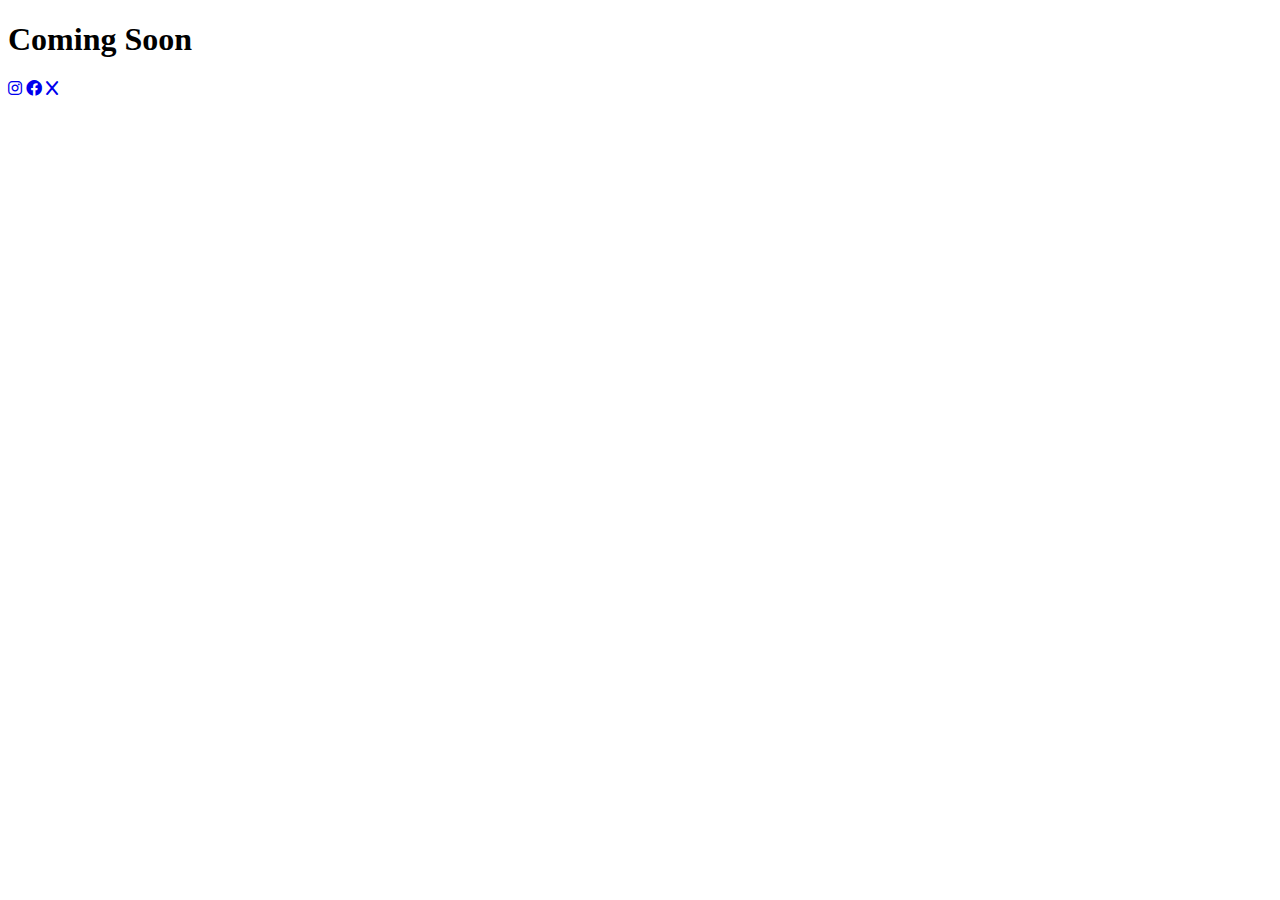
==== exp/index.html @ dc9727be "Create index.html" ====
<!DOCTYPE html>
<html lang="en">
<head>
    <meta charset="UTF-8">
    <meta name="viewport" content="width=device-width, initial-scale=1.0">
    <title>Experience</title>
    <link rel="stylesheet" href="style.css">
    <link rel="stylesheet" href="https://cdnjs.cloudflare.com/ajax/libs/font-awesome/6.0.0-beta3/css/all.min.css">
</head>
<body>
    <div class="container">
        <h1>Coming Soon</h1>
        </div>
        <div class="social-media-links">
            <a href="https://www.instagram.com/jeananda_andhika" class="social-link" target="_blank"><i class="fab fa-instagram"></i></a>
            <a href="https://www.facebook.com/yourprofile" class="social-link" target="_blank"><i class="fab fa-facebook"></i></a>
            <a href="https://x.com/yourprofile" class="social-link" target="_blank"><i class="fab fa-x"></i></a>
        </div>
    </div>
</body>
</html>
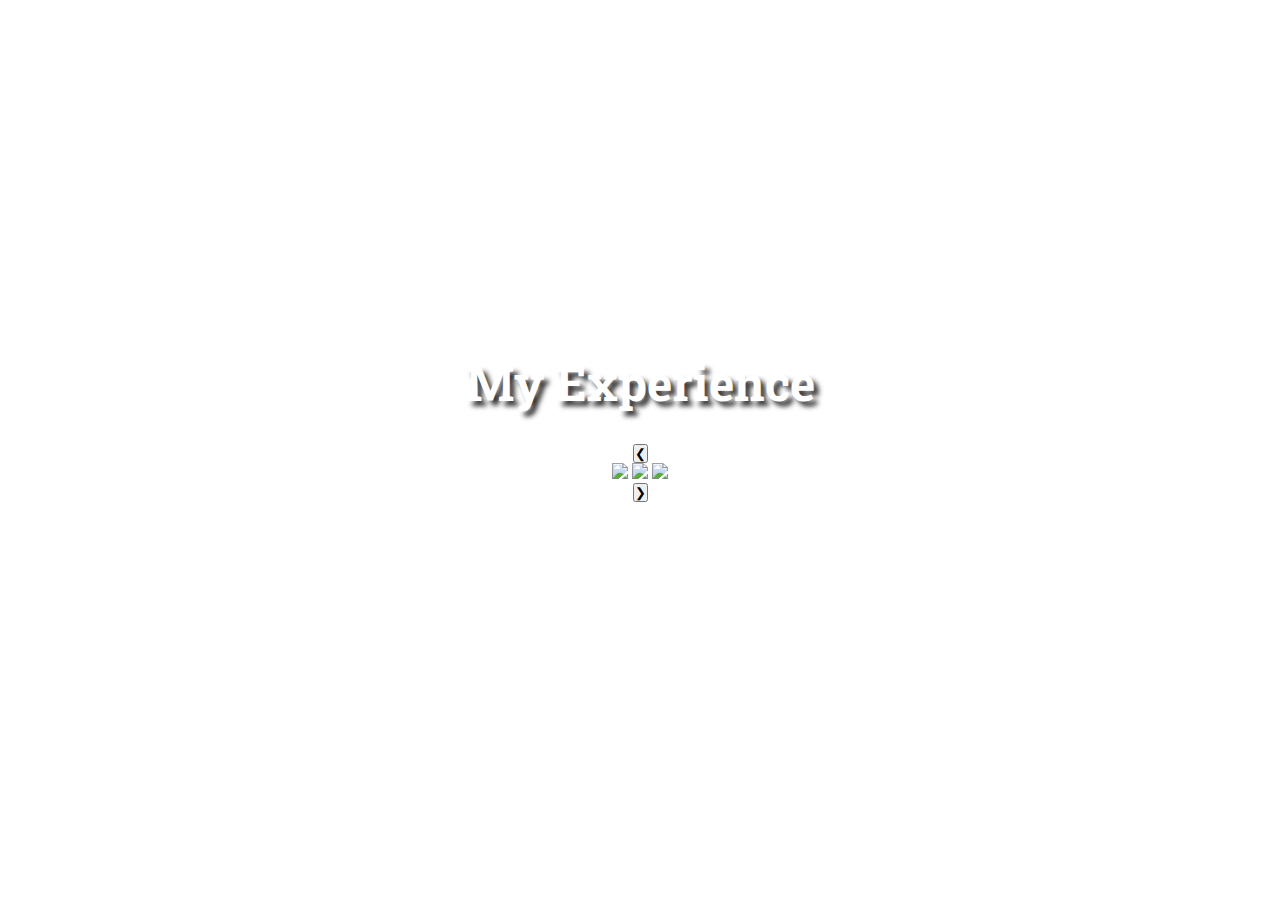
==== commit 9923067d: "Update index.html" ====
--- a/exp/index.html
+++ b/exp/index.html
@@ -3,13 +3,21 @@
 <head>
     <meta charset="UTF-8">
     <meta name="viewport" content="width=device-width, initial-scale=1.0">
-    <title>Experience</title>
+    <title>My Experience</title>
     <link rel="stylesheet" href="style.css">
     <link rel="stylesheet" href="https://cdnjs.cloudflare.com/ajax/libs/font-awesome/6.0.0-beta3/css/all.min.css">
 </head>
 <body>
     <div class="container">
-        <h1>Coming Soon</h1>
+        <h1>My Experience</h1>
+        <div class="certificate-slider">
+            <button class="prev" onclick="prevSlide()">&#10094;</button>
+            <div class="certificate-container">
+                <img src="/certificate/sert1.png" class="certificate-frame active">
+                <img src="/certificate/idhost.png" class="certificate-frame">
+                <img src="https://is3.cloudhost.id/percobaansaja/foto_s3/photo_2025-01-11_14-41-28.jpg" class="certificate-frame">
+            </div>
+            <button class="next" onclick="nextSlide()">&#10095;</button>
         </div>
         <div class="social-media-links">
             <a href="https://www.instagram.com/jeananda_andhika" class="social-link" target="_blank"><i class="fab fa-instagram"></i></a>
@@ -17,5 +25,29 @@
             <a href="https://x.com/yourprofile" class="social-link" target="_blank"><i class="fab fa-x"></i></a>
         </div>
     </div>
+    
+    <script>
+        let index = 0;
+        const slides = document.querySelectorAll(".certificate-frame");
+        function showSlide(i) {
+            slides.forEach((slide, idx) => {
+                slide.classList.remove("active");
+                if (idx === i) {
+                    slide.classList.add("active");
+                }
+            });
+        }
+        function prevSlide() {
+            index = (index - 1 + slides.length) % slides.length;
+            showSlide(index);
+        }
+        function nextSlide() {
+            index = (index + 1) % slides.length;
+            showSlide(index);
+        }
+
+// Tampilkan slide pertama saat halaman dimuat
+showSlide(index);
+</script>
 </body>
 </html>
--- a/exp/style.css
+++ b/exp/style.css
@@ -0,0 +1,106 @@
+@import url('https://fonts.googleapis.com/css2?family=Roboto+Slab:wght@600&family=IBM+Plex+Sans:wght@100;200;300;400;500;600;700&display=swap');
+
+* {
+    margin: 0;
+    padding: 0;
+    box-sizing: border-box;
+}
+
+body {
+    background-image: url('https://w0.peakpx.com/wallpaper/1012/299/HD-wallpaper-dark-blur-abstract-blur-abstract-deviantart.jpg');
+    background-size: cover;
+    background-position: center;
+    background-repeat: no-repeat;
+    min-height: 100vh;
+    display: flex;
+    justify-content: center;
+    align-items: center;
+    text-align: center;
+    padding: 20px;
+}
+
+.container {
+    display: flex;
+    flex-direction: column;
+    align-items: center;
+    gap: 20px;
+}
+
+@keyframes slideInFromRight {
+    from {
+        transform: translateX(100%);
+        opacity: 0;
+    }
+    to {
+        transform: translateX(0);
+        opacity: 1;
+    }
+}
+
+h1 {
+    font-family: 'Roboto Slab', serif;
+    font-size: 3rem;
+    color: white;
+    text-shadow: 5px 5px 5px rgba(0, 0, 0, 0.8);
+    padding: 10px;
+    animation: slideInFromRight 1s ease-out;
+}
+
+.link-group {
+    display: flex;
+    gap: 20px;
+}
+
+.profile-link {
+    font-family: 'Roboto Slab', serif;
+    font-size: 1.5rem;
+    color: rgb(255, 255, 255);
+    background: rgba(250, 250, 250, 0.2);
+    padding: 12px 24px;
+    border-radius: 8px;
+    text-decoration: none;
+    transition: all 0.3s ease-in-out;
+    backdrop-filter: blur(5px);
+}
+
+.profile-link:hover {
+    background: rgba(255, 255, 255, 0.4);
+    transform: scale(1.1);
+}
+
+.social-media-links {
+    display: flex;
+    gap: 20px;
+}
+
+.social-link {
+    font-size: 2rem;
+    color: white;
+    text-decoration: none;
+    transition: transform 0.3s ease-in-out;
+}
+
+.social-link:hover {
+    transform: scale(1.2);
+    color: #ffdf00;
+}
+
+@media (max-width: 768px) {
+    h1 {
+        font-size: 2.5rem;
+    }
+    .link-group {
+        flex-direction: column;
+        gap: 10px;
+    }
+}
+
+@media (max-width: 480px) {
+    h1 {
+        font-size: 2rem;
+    }
+    .profile-link {
+        font-size: 1.2rem;
+        padding: 10px 20px;
+    }
+}
